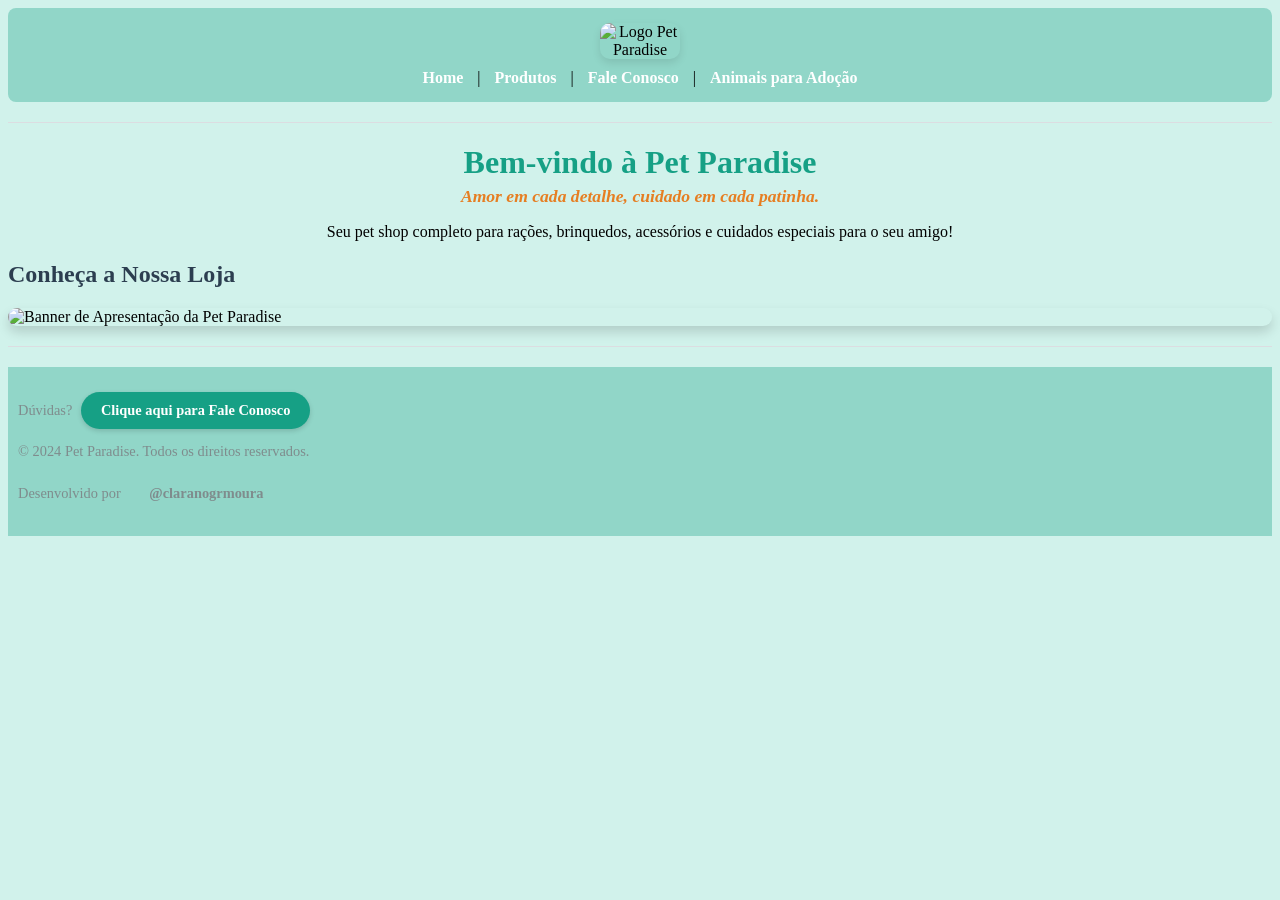
==== FundWeb/Aula 3/A3 - Aplicando conceito/index.html @ 29a25ec6 "Update aula 3" ====
<!DOCTYPE html>
<html lang="pt-BR">
<head>
    <meta charset="UTF-8">
    <title>Pet Paradise - Seu Petshop completo</title>
    <link rel="stylesheet" href="style.css">
</head>
<body>


    <nav>
        <div class="logo-nav">
            <img src="img_videos/logo.png" alt="Logo Pet Paradise">
        </div>
        <div class="links-nav">
            <a href="index.html">Home</a> | 
            <a href="produtos.html">Produtos</a> | 
            <a href="contato.html">Fale Conosco</a> |
            <a href="Adocao.html"> Animais para Adoção </a>
        </div>
    </nav>

    <hr>

    <h1>Bem-vindo à Pet Paradise</h1>
    <p class="slogan">Amor em cada detalhe, cuidado em cada patinha.</p>
    <p  id="navCentro">Seu pet shop completo para rações, brinquedos, acessórios e cuidados especiais para o seu amigo!</p>

    
    <h2>Conheça a Nossa Loja</h2>
    <img src="img_videos/Banner PetParadise.jpg" alt="Banner de Apresentação da Pet Paradise" class="banner">

 
    <hr>

    <footer>
        <p>Dúvidas? <a href="contato.html" class="btn-contato">Clique aqui para Fale Conosco</a>
        <br>
        <p>&copy; 2024 Pet Paradise. Todos os direitos reservados.</p>
        <p> Desenvolvido por <a href="https://github.com/claranogrmoura" class="btn-github" target="_blank">@claranogrmoura</a></p>
    </footer>

</body>
</html>
---- FundWeb/Aula 3/A3 - Aplicando conceito/style.css ----
/* Configurações Gerais */

body{
    background-color: #d1f2eb;
}
nav {
    background-color: #91d6c8;
    padding: 15px;
    border-radius: 8px;
    text-align: center; 
}


.logo-nav img {
    width: 80px; 
    height: auto;
    margin-bottom: 10px; 
    display: inline-block;
}


.links-nav a {
    color: #ffffff;
    text-decoration: none;
    font-weight: bold;
    margin: 0 10px;
}

.links-nav a:hover {
    color: #f39c12;
}

h1 {
    color: #16a085;
    margin-bottom: 5px;
    text-align: center; 
}

.slogan {
    font-size: 1.1rem;
    font-style: italic;
    font-weight: bold;
    color: #e67e22; 
    margin-top: 0;
    margin-bottom: 15px;
    text-align: center;
}
#navCentro{
    text-align: center;
}

h2, h3 {
    color: #2c3e50;
}

hr {
    border: 0;
    height: 1px;
    background: #dcdde1;
    margin: 20px 0;
}


img, video {
    max-width: 100%;
    border-radius: 10px;
    box-shadow: 0 4px 8px rgba(0,0,0,0.1);
}

.banner {
    width: 100%;           
    max-width: 100%;       
    height: auto;          
    display: block;
    margin: 20px 0;
    border-radius: 12px;
    box-shadow: 0 6px 12px rgba(0, 0, 0, 0.15);
}
.produto-img {
    width: 300px;
}



ul, ol {
    background: #ffffff;
    padding: 20px 40px;
    border-radius: 8px;
    width: auto; 
    display: inline-block; 
    box-shadow: 0 2px 5px rgba(0,0,0,0.05);
}


table {
    background: #ffffff;
    padding: 20px;
    border-radius: 8px;
    box-shadow: 0 2px 5px rgba(0,0,0,0.1);
}

td {
    padding: 8px;
}

input[type="text"],
input[type="email"],
input[type="tel"],
input[type="date"],
select,
textarea {
    width: 100%;
    padding: 8px;
    border: 1px solid #bdc3c7;
    border-radius: 4px;
    box-sizing: border-box;
}

input[type="submit"],
input[type="reset"] {
    background-color: #16a085;
    color: white;
    padding: 10px 15px;
    border: none;
    border-radius: 4px;
    cursor: pointer;
    font-weight: bold;
}

input[type="submit"]:hover,
input[type="reset"]:hover {
    background-color: #e67e22;
}

/* Rodapé */
footer {
    margin-top: 20px;
    font-size: 0.9em;
    color: #7f8c8d;
    background-color: #91d6c8;
    padding: 10px;
}
/* Estilização do Botão de Contato no Rodapé */
.btn-contato {
    display: inline-block;
    background-color: #16a085; /* Cor verde/azul pet */
    color: #ffffff !important; /* Força o texto a ficar branco */
    text-decoration: none;      /* Remove o sublinhado roxo */
    padding: 10px 20px;
    border-radius: 20px;       /* Cantos bem arredondados */
    font-weight: bold;
    margin-left: 5px;
    transition: background-color 0.3s ease, transform 0.2s ease;
    box-shadow: 0 2px 5px rgba(0,0,0,0.15);
}

.btn-github{
    display: inline-block;
    
    color: #7f8c8d !important; 
    text-decoration: none;      
    padding: 10px 20px;
    border-radius: 20px;      
    font-weight: bold;
    margin-left: 5px;
    transition: background-color 0.3s ease, transform 0.2s ease;
    
}
.btn-contato:hover {
    background-color: #e67e22; /* Muda para o laranja da marca */
   
}
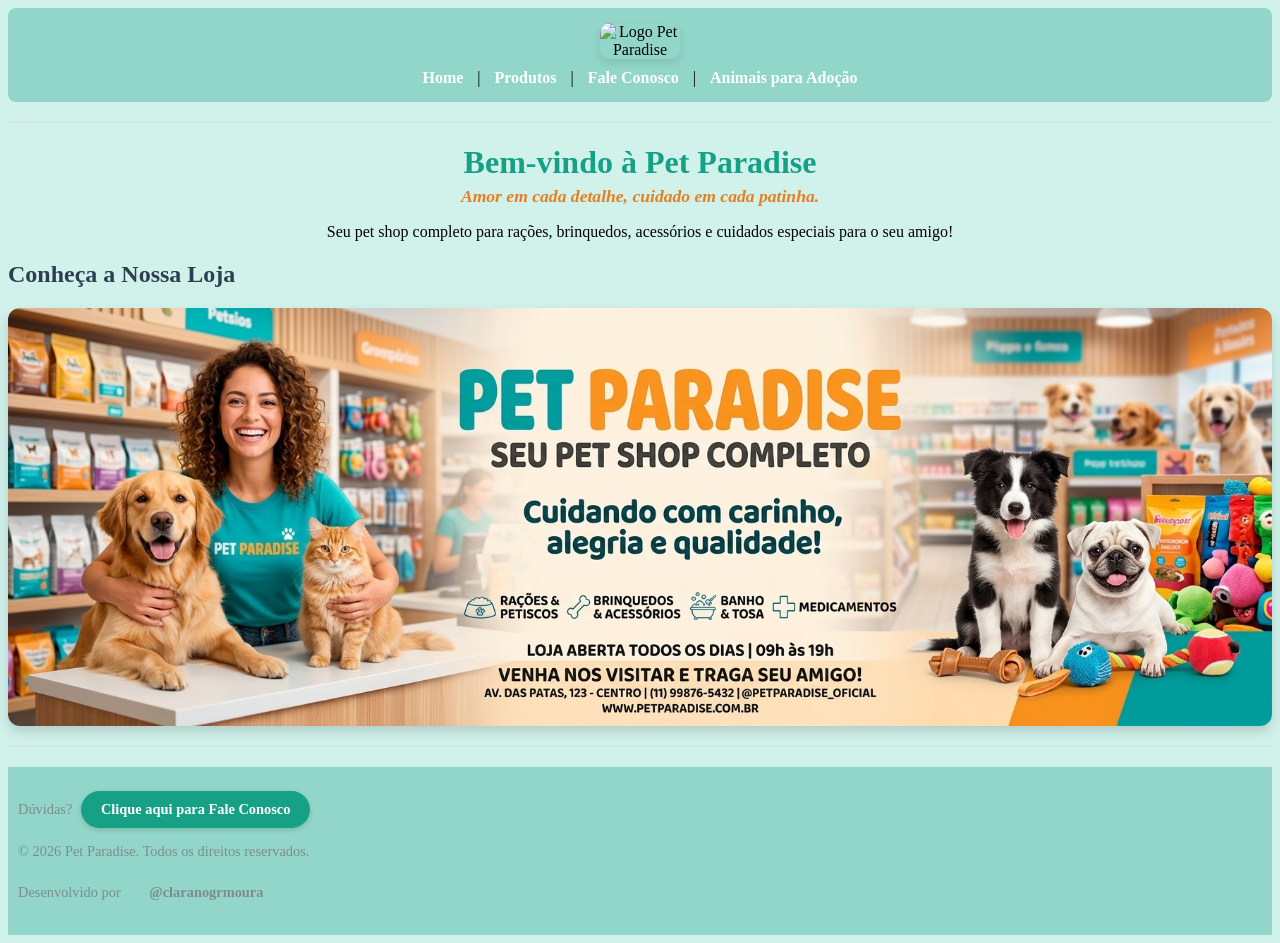
==== commit 15dfe76b: "Aula 4" ====
--- a/FundWeb/Aula 3/A3 - Aplicando conceito/index.html
+++ b/FundWeb/Aula 3/A3 - Aplicando conceito/index.html
@@ -28,15 +28,20 @@
 
     
     <h2>Conheça a Nossa Loja</h2>
-    <img src="img_videos/Banner PetParadise.jpg" alt="Banner de Apresentação da Pet Paradise" class="banner">
+    <img src="img/Banner PetParadise.jpg" alt="Banner de Apresentação da Pet Paradise" class="banner">
 
  
     <hr>
 
     <footer>
-        <p>Dúvidas? <a href="contato.html" class="btn-contato">Clique aqui para Fale Conosco</a>
-        <br>
-        <p>&copy; 2024 Pet Paradise. Todos os direitos reservados.</p>
+        <p>
+    Dúvidas?
+    <a href="contato.html" class="btn-contato">
+        Clique aqui para Fale Conosco
+    </a>
+</p>
+
+<p>&copy; 2026 Pet Paradise. Todos os direitos reservados.</p>
         <p> Desenvolvido por <a href="https://github.com/claranogrmoura" class="btn-github" target="_blank">@claranogrmoura</a></p>
     </footer>
 
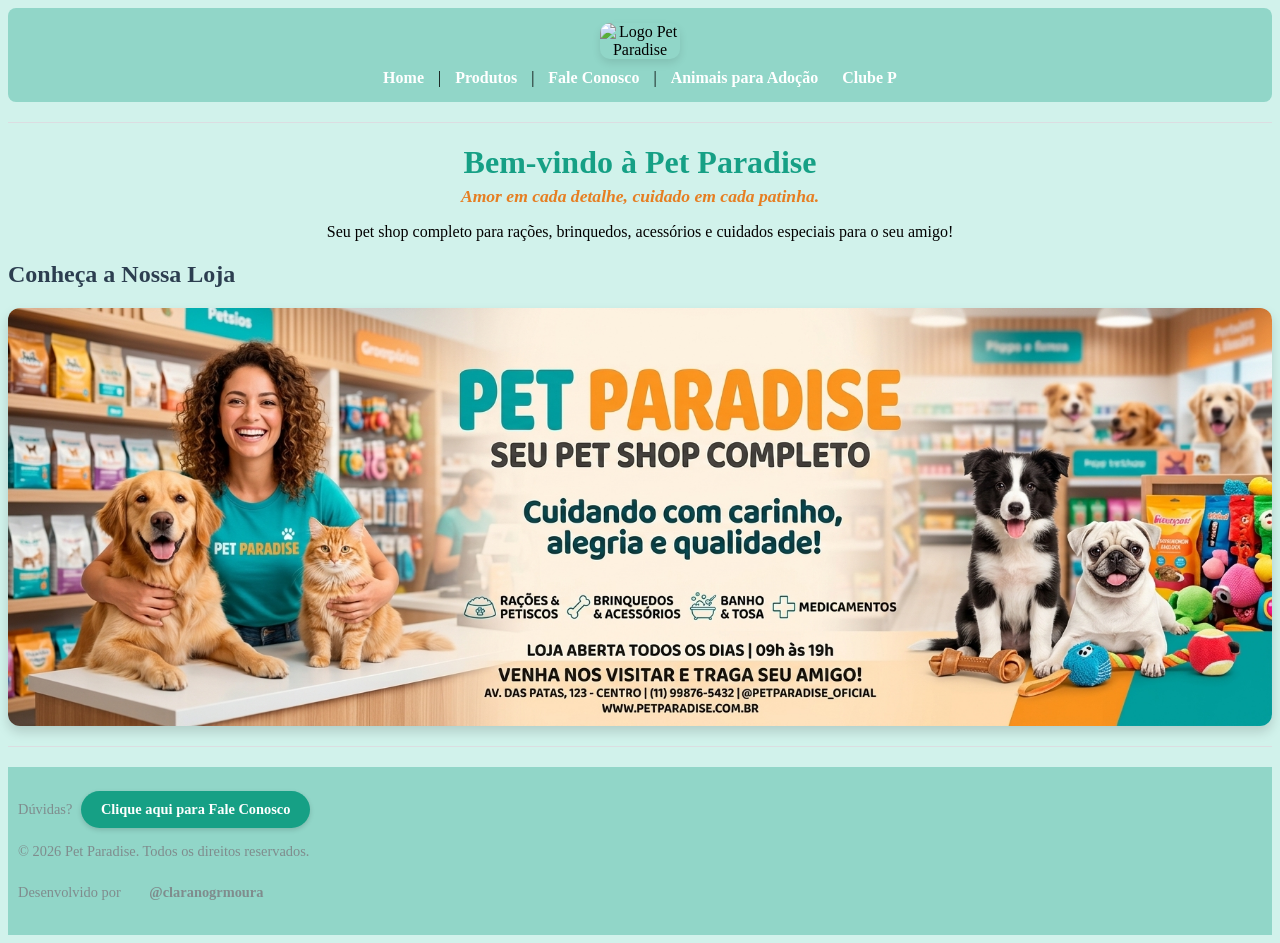
==== commit 2498f119: "Aplicando 4" ====
--- a/FundWeb/Aula 3/A3 - Aplicando conceito/index.html
+++ b/FundWeb/Aula 3/A3 - Aplicando conceito/index.html
@@ -17,6 +17,7 @@
             <a href="produtos.html">Produtos</a> | 
             <a href="contato.html">Fale Conosco</a> |
             <a href="Adocao.html"> Animais para Adoção </a>
+            <a>Clube P </a>
         </div>
     </nav>
 
